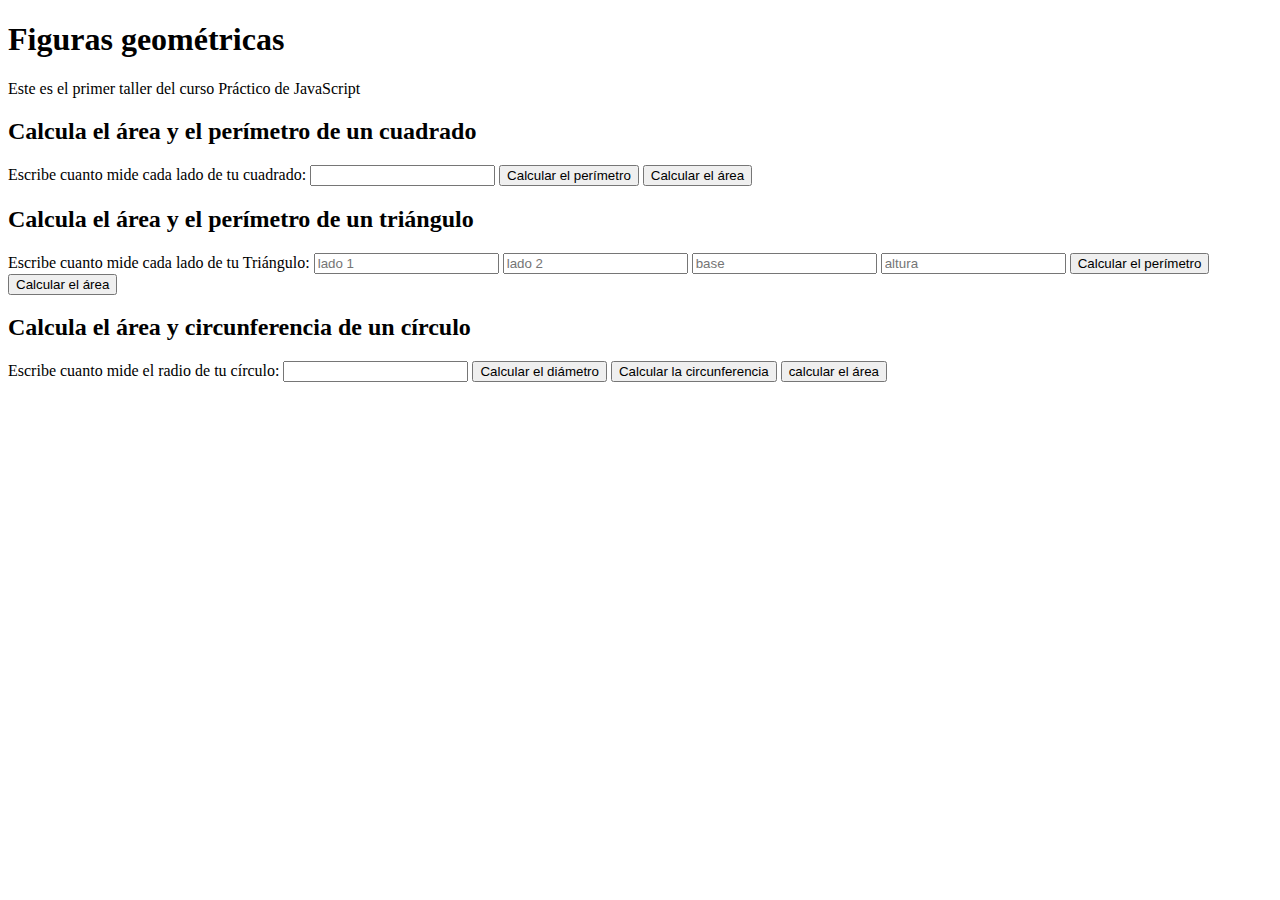
==== index.html @ 71863731 "integrando html con js y aplicando css" ====
<!DOCTYPE html>
<html lang="en">
<head>
    <meta charset="UTF-8">
    <meta http-equiv="X-UA-Compatible" content="IE=edge">
    <meta name="viewport" content="width=device-width, initial-scale=1.0">
    <title>Figuras geométricas | Curso Práctico de JavaScript en Platzi</title>
    <link rel="preconnect" href="https://fonts.googleapis.com">
    <link rel="preconnect" href="https://fonts.gstatic.com" crossorigin>
    <link href="https://fonts.googleapis.com/css2?family=Open+Sans:wght@400;700&display=swap" rel="stylesheet">
    <link rel="preconnect" href="https://fonts.googleapis.com">
    <link rel="preconnect" href="https://fonts.gstatic.com" crossorigin>
    <link href="https://fonts.googleapis.com/css2?family=Roboto+Mono:wght@400;500;700&display=swap" rel="stylesheet">
    <link rel="stylesheet" href="./styles.css">
</head>
<body>
    <header>
        <h1>Figuras geométricas</h1>
        <p>Este es el primer taller del curso Práctico de JavaScript</p>
    </header>
    <main>
        <section>
           <div>
            <h2>Calcula el área y el perímetro de un cuadrado</h2>
            <form>
                <label for="inputCuadrado">
                Escribe cuanto mide cada lado de tu cuadrado:
                </label>
                <input type="number" name="" id="inputCuadrado">
                <button type="button" onclick="calcpericuadrado()">
                    Calcular el perímetro
                </button>
                <button type="button" onclick="calcareacuadrado()">
                    Calcular el área
                </button>
            </form>
           </div>
        </section>
        <section>
            <h2>Calcula el área y el perímetro de un triángulo</h2>
            <form>
                <label>
                Escribe cuanto mide cada lado de tu Triángulo:
                </label>
                <input type="number" name="" id="inputlado1" placeholder="lado 1">
                <input type="number" name="" id="inputlado2" placeholder="lado 2">
                <input type="number" name="" id="inputbase" placeholder="base">
                <input type="number" name="" id="inputha" placeholder="altura">
                <button type="button" onclick="calcperitriangulo()">
                    Calcular el perímetro
                </button>
                <button type="button" onclick="calcareatriangulo()">
                    Calcular el área
                </button>
            </form>
        </section>
        <section>
            <h2>Calcula el área y circunferencia de un círculo</h2>
            <form>
                <label for="inputCirculo">
                Escribe cuanto mide el radio de tu círculo:
                </label>
                <input type="number" name="" id="inputCirculo">
                <button type="button" onclick="calcdamcirculo()">
                    Calcular el diámetro
                </button>
                <button type="button" onclick="calccirccirculo()">
                    Calcular la circunferencia
                </button>
                <button type="button" onclick="calcareacirculo()">
                    calcular el área    
                </button>
            </form>
        </section>
    </main>
    <script src="./figuras.js"></script>
</body>
</html>
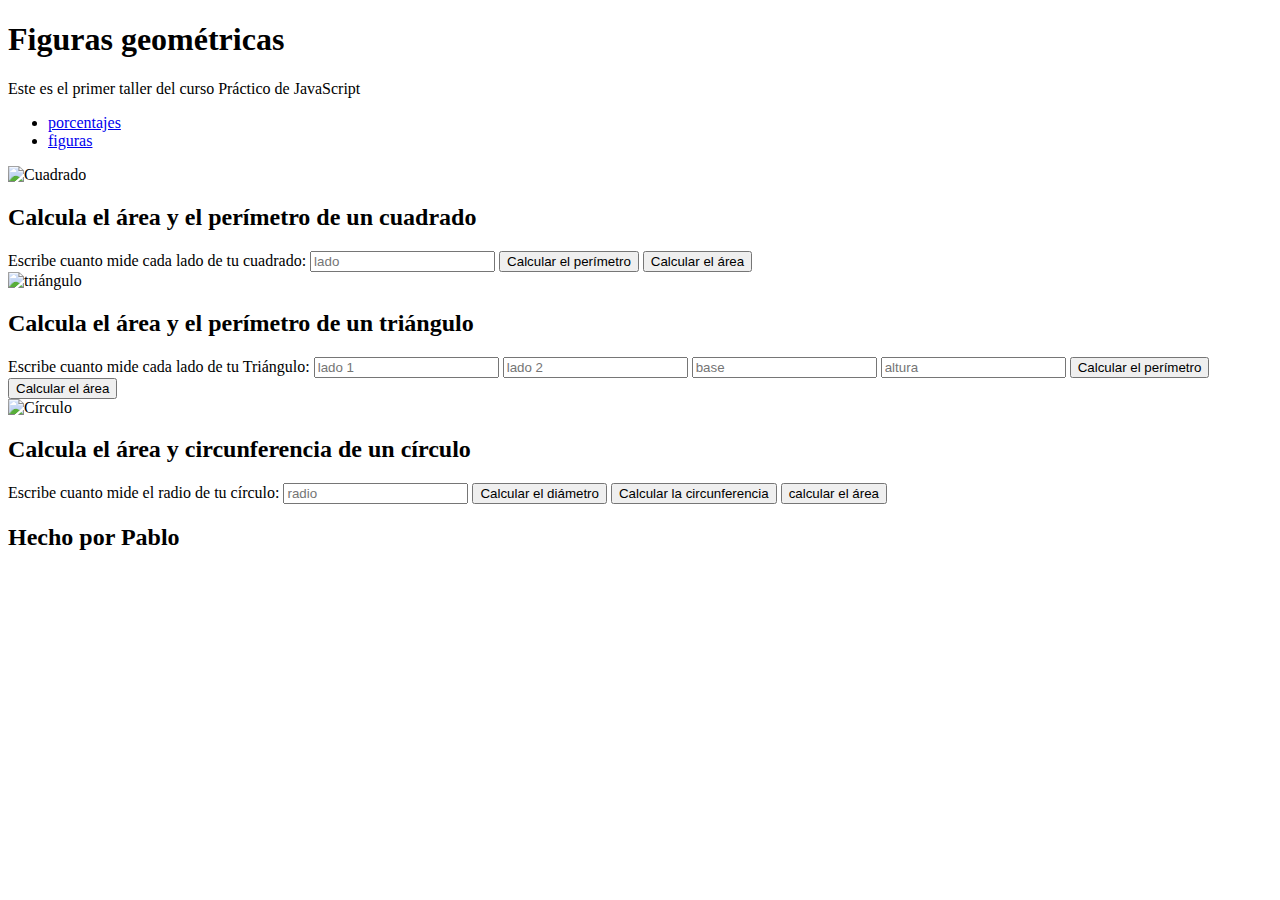
==== commit 8fbdbe1f: "creacion de proyecto porcentajes" ====
--- a/index.html
+++ b/index.html
@@ -17,62 +17,82 @@
     <header>
         <h1>Figuras geométricas</h1>
         <p>Este es el primer taller del curso Práctico de JavaScript</p>
+        <section>
+            <ul>
+                <li><a href="./porcentajes.html">porcentajes</a></li>
+                <li><a href="./index.html">figuras</a></li>
+            </ul>
+        </section>
     </header>
     <main>
         <section>
+            <img src="./assets/iconmonstr-square-4-96.png" alt="Cuadrado">
            <div>
-            <h2>Calcula el área y el perímetro de un cuadrado</h2>
-            <form>
-                <label for="inputCuadrado">
-                Escribe cuanto mide cada lado de tu cuadrado:
-                </label>
-                <input type="number" name="" id="inputCuadrado">
-                <button type="button" onclick="calcpericuadrado()">
-                    Calcular el perímetro
-                </button>
-                <button type="button" onclick="calcareacuadrado()">
-                    Calcular el área
-                </button>
-            </form>
+                <h2>Calcula el área y el perímetro de un cuadrado</h2>
+                <form>
+                    <label for="inputCuadrado">
+                    Escribe cuanto mide cada lado de tu cuadrado:
+                    </label>
+                    <input type="number" name="" id="inputCuadrado" placeholder="lado">
+                    <button type="button" onclick="calcpericuadrado()">
+                        Calcular el perímetro
+                    </button>
+                    <button type="button" onclick="calcareacuadrado()">
+                        Calcular el área
+                    </button>
+                </form>
            </div>
         </section>
         <section>
-            <h2>Calcula el área y el perímetro de un triángulo</h2>
-            <form>
-                <label>
-                Escribe cuanto mide cada lado de tu Triángulo:
-                </label>
-                <input type="number" name="" id="inputlado1" placeholder="lado 1">
-                <input type="number" name="" id="inputlado2" placeholder="lado 2">
-                <input type="number" name="" id="inputbase" placeholder="base">
-                <input type="number" name="" id="inputha" placeholder="altura">
-                <button type="button" onclick="calcperitriangulo()">
-                    Calcular el perímetro
-                </button>
-                <button type="button" onclick="calcareatriangulo()">
-                    Calcular el área
-                </button>
-            </form>
+            <img src="./assets/iconmonstr-triangle-2-96.png" alt="triángulo">
+            <div>
+                <h2>Calcula el área y el perímetro de un triángulo</h2>
+                <form>
+                    <label>
+                    Escribe cuanto mide cada lado de tu Triángulo:
+                    </label>
+                    <input type="number" name="" id="inputlado1" placeholder="lado 1">
+                    <input type="number" name="" id="inputlado2" placeholder="lado 2">
+                    <input type="number" name="" id="inputbase" placeholder="base">
+                    <input type="number" name="" id="inputha" placeholder="altura">
+                    <button type="button" onclick="calcperitriangulo()">
+                        Calcular el perímetro
+                    </button>
+                    <button type="button" onclick="calcareatriangulo()">
+                        Calcular el área
+                    </button>
+                </form>
+            </div>
         </section>
         <section>
-            <h2>Calcula el área y circunferencia de un círculo</h2>
-            <form>
-                <label for="inputCirculo">
-                Escribe cuanto mide el radio de tu círculo:
-                </label>
-                <input type="number" name="" id="inputCirculo">
-                <button type="button" onclick="calcdamcirculo()">
-                    Calcular el diámetro
-                </button>
-                <button type="button" onclick="calccirccirculo()">
-                    Calcular la circunferencia
-                </button>
-                <button type="button" onclick="calcareacirculo()">
-                    calcular el área    
-                </button>
-            </form>
+            <img src="./assets/iconmonstr-circle-2-96.png" alt="Círculo">
+           <div>
+                <h2>Calcula el área y circunferencia de un círculo</h2>
+                <form>
+                    <label for="inputCirculo">
+                    Escribe cuanto mide el radio de tu círculo:
+                    </label>
+                    <input type="number" name="" id="inputCirculo" placeholder="radio">
+                    <button type="button" onclick="calcdamcirculo()">
+                        Calcular el diámetro
+                    </button>
+                    <button type="button" onclick="calccirccirculo()">
+                        Calcular la circunferencia
+                    </button>
+                    <button type="button" onclick="calcareacirculo()">
+                        calcular el área    
+                    </button>
+                </form>
+           </div>
         </section>
+        <!-- <section>
+            <a href="./porcentajes.html">porcentajes</a>
+            <button></button>
+        </section> -->
     </main>
+    <footer>
+        <h2>Hecho por Pablo </h2>
+    </footer>
     <script src="./figuras.js"></script>
 </body>
 </html>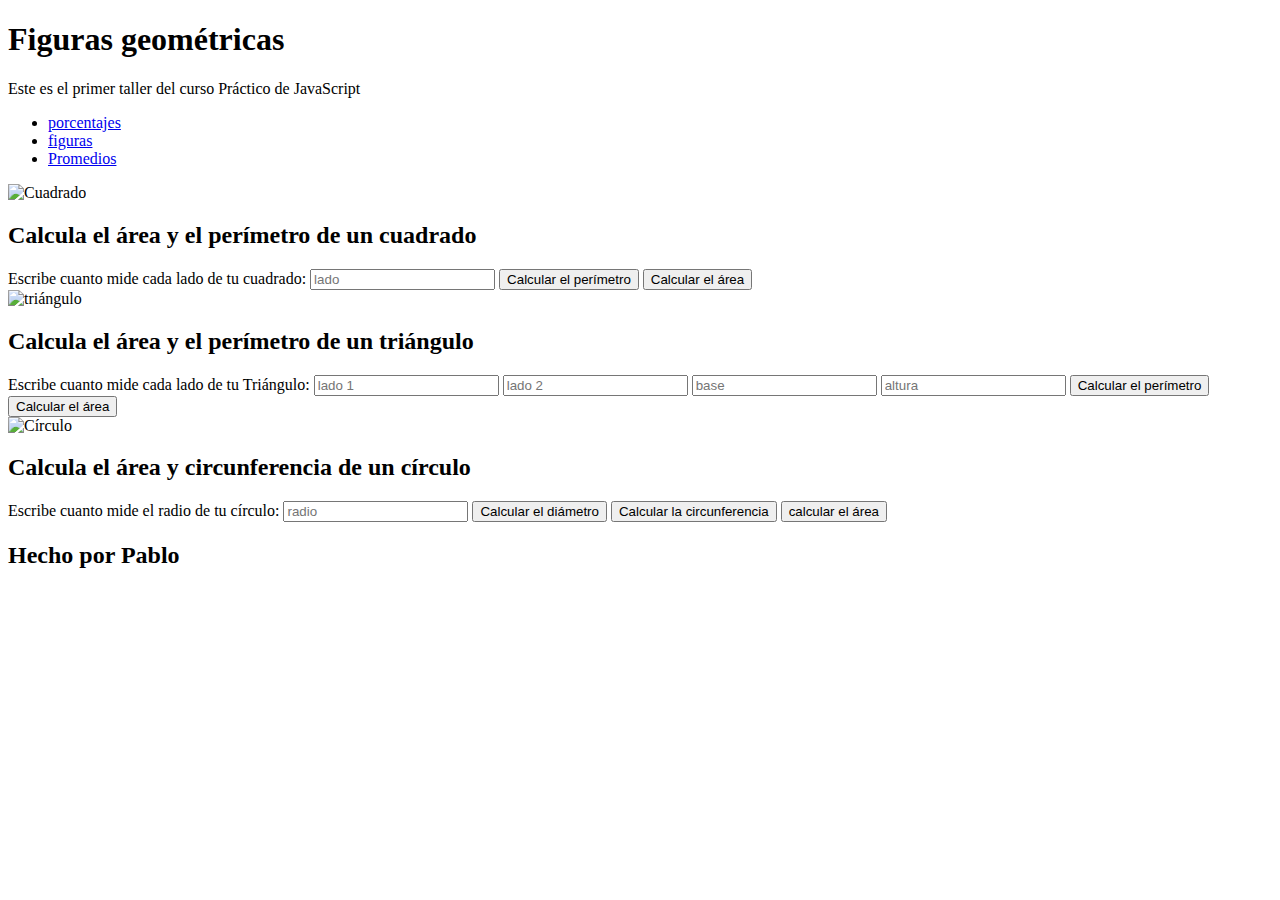
==== commit 1789dad0: "creacion de proyecto promedios" ====
--- a/index.html
+++ b/index.html
@@ -21,6 +21,7 @@
             <ul>
                 <li><a href="./porcentajes.html">porcentajes</a></li>
                 <li><a href="./index.html">figuras</a></li>
+                <li><a href="./promedio.html">Promedios</a></li>
             </ul>
         </section>
     </header>
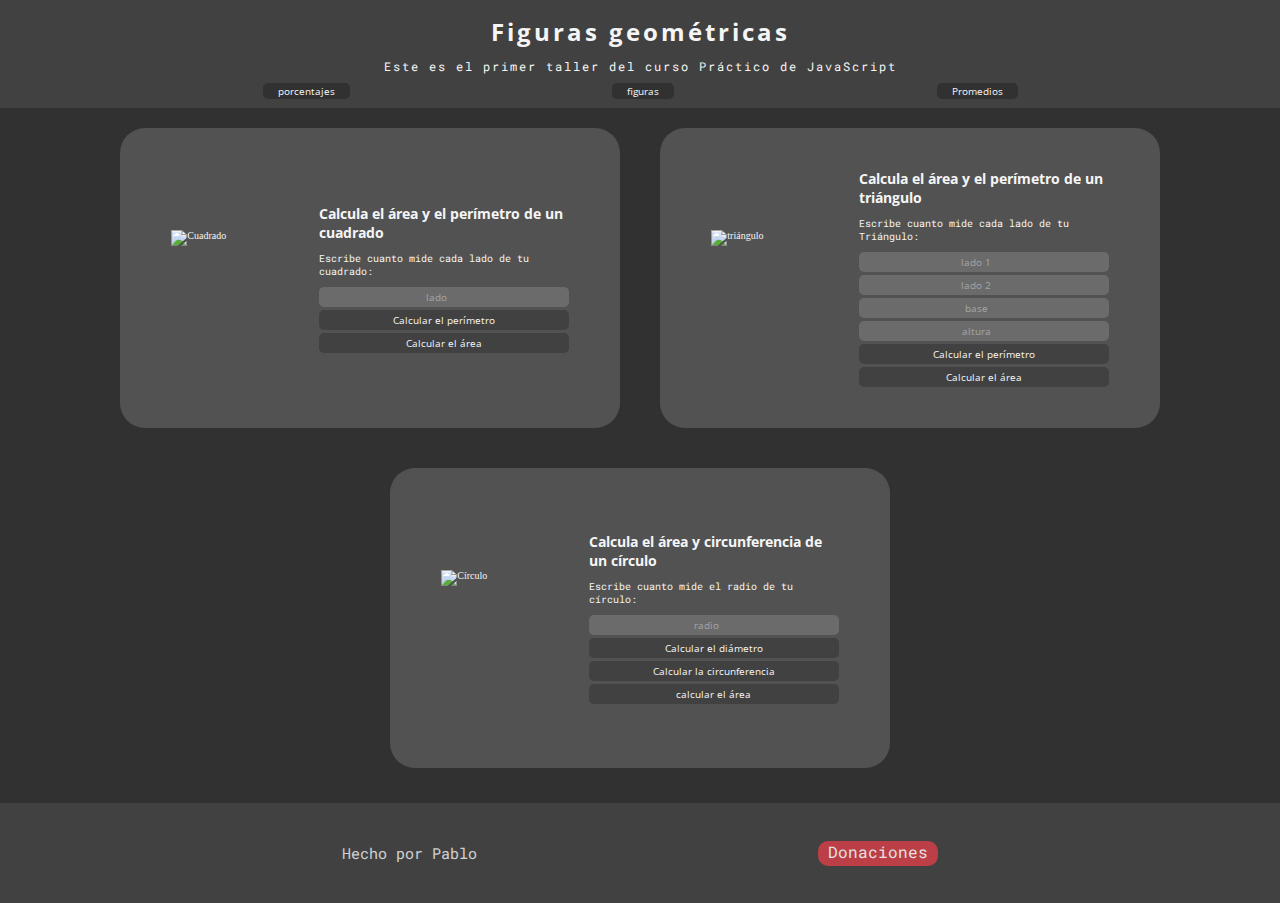
==== commit 296c10c0: "creacion de ultimo proyecto final con estilos" ====
--- a/index.html
+++ b/index.html
@@ -93,6 +93,7 @@
     </main>
     <footer>
         <h2>Hecho por Pablo </h2>
+        <a href="https://www.paypal.com/donate?hosted_button_id=SY8QYSJBTKA76" target="blank">Donaciones</a>
     </footer>
     <script src="./figuras.js"></script>
 </body>
--- a/styles.css
+++ b/styles.css
@@ -0,0 +1,193 @@
+/* colores */
+:root {
+    --carbon: #525252;
+    --charcoal: #414141;
+    --black: #313131;
+    --fire: #CA3E47;
+}
+
+* {
+    box-sizing: border-box;
+    margin: 0;
+    padding: 0;
+}
+    /*para resetar los valores*/
+html {
+    font-size: 62.5%;
+}
+    /* para medida rem*/
+
+body {
+    width: 100%;
+    background-color: var(--black);
+    color: whitesmoke;
+}
+
+header {
+    width: 100%;
+    height: fit-content;
+    background-color: var(--charcoal);
+    padding-bottom: 10px;
+}
+
+header h1 {
+    font-family: 'open sans', sans-serif;
+    font-size: 2.4rem;
+    letter-spacing: .3rem;
+    font-weight: bold;
+    padding-top: 15px;
+    text-align: center;
+}
+
+header p {
+    font-family: 'roboto mono', monospace;
+    font-size: 1.2rem;
+    letter-spacing: .2rem;
+    font-weight: 400;
+    padding-top: 10px;
+    text-align: center;
+}
+
+header section {
+    width: 100%;
+    margin-top: 10px;
+}
+
+header ul {
+    display: flex;
+    width: 100%;
+    list-style: none;
+    justify-content: space-evenly;
+}
+
+header a {
+    text-decoration: none;
+    background-color: var(--black);
+    padding: 1px 15px;
+    height: 13.5px;
+    border-radius: 5px;
+    font-size: 1rem;
+    cursor: pointer;
+    color: whitesmoke;
+    font-family: 'open sans', sans-serif;
+}
+
+header a:hover {
+    background-color: var(--fire);
+    color: var(--charcoal);
+    font-weight: bold;
+}
+
+main {
+    display: flex;
+    flex-wrap: wrap;
+    width: 100%;
+    justify-content: center;
+    align-content: flex-start;
+    margin-bottom: 15px;
+
+}
+
+main section {
+    display: flex;
+    width: 90%;
+    max-width: 500px;
+    height:300px;
+    background-color: var(--carbon);
+    margin: 20px;
+    border-radius: 25px;
+    justify-content: space-evenly;
+    align-items: center;
+}
+
+section img {
+    width: 96px;
+    height: 96px;
+}
+
+main section div {
+    width: 50%;
+}
+
+section h2 {
+    font-family: 'open sans', sans-serif;
+    font-size: 1.4rem;
+    margin-bottom: 10px;
+}
+
+section form {
+    display: flex;
+    flex-direction: column;
+}
+
+section label {
+    font-family: 'roboto mono', monospace;
+    font-size: 1rem;
+    margin-bottom: 6px;
+}
+
+section form input, section form button {
+    font-size: 1rem;
+    height: 20px;
+    border-radius: 5px;
+    margin-top: 3px;
+    font-family: 'open sans', sans-serif;
+    text-align: center;
+    color: whitesmoke;
+}
+
+section form input {
+    background-color: rgba(255, 255, 255, 0.15);
+    outline: unset;
+    border: unset;
+}
+
+::placeholder {
+    color: whitesmoke;
+    opacity: .4;
+}
+
+section form button {
+    background-color: var(--charcoal);
+    cursor: pointer;
+    border: unset;
+}
+
+section form button:hover {
+    background-color: var(--fire);
+    
+}
+
+footer {
+    display: flex;
+    align-items: center;
+    justify-content: space-evenly;
+    width: 100%;
+    height: 100px;
+    background-color: var(--charcoal);
+    color: whitesmoke;
+    font-family: 'roboto mono', monospace;
+}
+
+footer h2 {
+    font-weight: normal;
+    opacity: 0.8;
+}
+
+footer a {
+    text-decoration: none;
+    color: whitesmoke;
+    opacity: 0.9;
+    font-size: 1.6rem;
+    background-color: var(--fire);
+    border-radius: 10px;
+    width: 120px;
+    height: 25px;
+    text-align: center;
+}
+
+footer a:hover {
+    background-color: var(--black);
+    color: var(--fire);
+    font-weight: bold;
+}